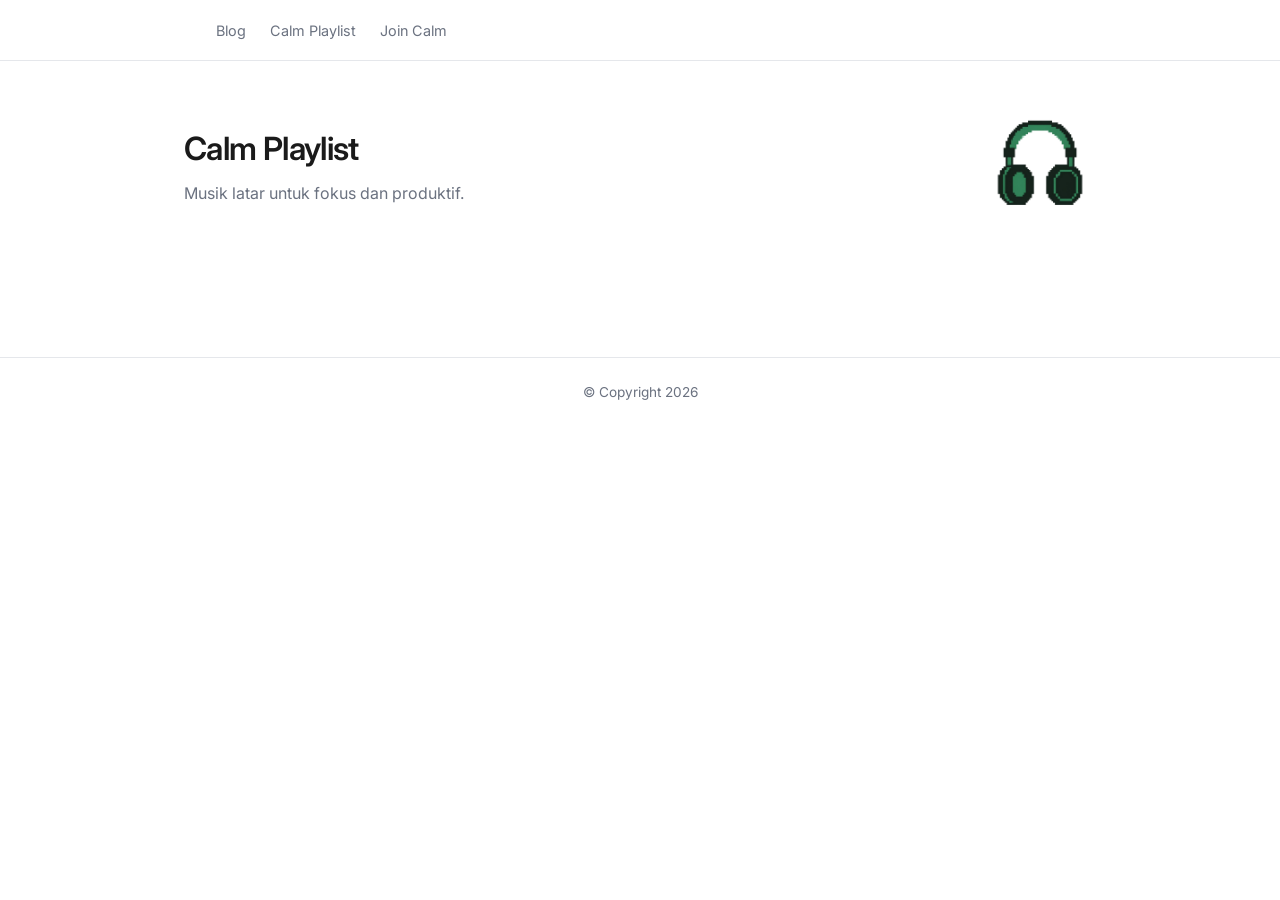
==== starter/index.html @ 2c6a6a76 "Update starter to match Calm Playlist solution" ====
<!DOCTYPE html>
<html lang="id">
  <head>
    <meta http-equiv="Content-Type" content="text/html;charset=UTF-8" />
    <meta name="viewport" content="width=device-width, initial-scale=1.0" />
    <title>Calm Playlist</title>

    <!-- Favicon -->
    <link rel="icon" href="assets/images/favicon/favicon.ico" sizes="any" />
    <link rel="icon" type="image/png" sizes="32x32" href="assets/images/favicon/favicon-32x32.png" />
    <link rel="icon" type="image/png" sizes="16x16" href="assets/images/favicon/favicon-16x16.png" />
    <link rel="apple-touch-icon" href="assets/images/favicon/apple-touch-icon.png" />
    <link rel="manifest" href="assets/images/favicon/site.webmanifest" />

    <!-- Own Styles -->
    <link rel="stylesheet" href="assets/styles/style.css" />

    <!-- Google Font -->
    <link rel="preconnect" href="https://fonts.googleapis.com" />
    <link rel="preconnect" href="https://fonts.gstatic.com" crossorigin />
    <link
      href="https://fonts.googleapis.com/css2?family=Inter:wght@400;500;600&display=swap"
      rel="stylesheet"
    />

    <!-- Own Scripts -->
    <script type="module" src="assets/scripts/script.js"></script>
  </head>
  <body>
    <a class="skip-link" href="#mainContent">Lewati ke konten utama</a>

    <header class="site-header">
      <div class="container header-content">
        <div class="brand">
          <a href="/" aria-label="Calm Playlist, kembali ke beranda">
            <img src="assets/images/calm-logo.png" alt="" />
          </a>
        </div>

        <nav aria-label="Navigasi utama">
          <ul id="navList" class="navlist">
            <li><a href="#blog">Blog</a></li>
            <li><a href="#playlist">Calm Playlist</a></li>
            <li><a href="#join">Join Calm</a></li>
          </ul>
        </nav>

        <button
          id="drawerButton"
          class="drawer-button"
          type="button"
          aria-label="Buka menu navigasi"
          aria-controls="navList"
          aria-expanded="false"
        >
          <span aria-hidden="true">☰</span>
        </button>
      </div>
    </header>

    <main id="mainContent">
      <div class="container">
        <section class="intro">
          <div>
            <h1>Calm Playlist</h1>
            <p>Musik latar untuk fokus dan produktif.</p>
          </div>

          <img
            class="intro__image"
            src="assets/images/headphone.png"
            alt=""
            width="500"
            height="500"
          />
        </section>

        <section class="toolbar" aria-labelledby="filterHeading">
          <h2 id="filterHeading" class="visually-hidden">Filter lagu berdasarkan artist</h2>

          <div id="filterBar" class="filter-bar" role="group" aria-labelledby="filterHeading"></div>
          <p id="resultInfo" class="result-info" role="status"></p>
        </section>

        <section aria-labelledby="listHeading">
          <h2 id="listHeading" class="visually-hidden">Daftar lagu</h2>

          <!-- Kosong dengan sengaja. Isinya dibuat oleh JavaScript. -->
          <div id="musicList" class="music-list"></div>
          <p id="emptyState" class="empty-state" hidden>Tidak ada lagu untuk artist ini.</p>
        </section>
      </div>
    </main>

    <footer class="site-footer">
      <div class="container">
        <p>&copy; Copyright 2026</p>
      </div>
    </footer>
  </body>
</html>
---- starter/assets/styles/style.css ----
:root {
  --color-text: #1a1a1a;
  --color-muted: #6b7280;
  --color-line: #e5e7eb;
  --color-surface: #ffffff;
  --color-accent: #1a1a1a;

  --radius: 8px;
  --space: 16px;
}

* {
  margin: 0;
  padding: 0;
  box-sizing: border-box;
}

body {
  font-family: 'Inter', sans-serif;
  color: var(--color-text);
  background-color: var(--color-surface);
  line-height: 1.5;
}

img {
  display: block;
  max-width: 100%;
}

a {
  color: inherit;
}

:focus-visible {
  outline: 2px solid var(--color-accent);
  outline-offset: 2px;
  border-radius: 4px;
}

.skip-link {
  position: absolute;
  inset-block-start: 8px;
  inset-inline-start: 8px;
  z-index: 100; /* lihat daftar lapisan di atas */

  padding: 8px 16px;
  border-radius: var(--radius);
  color: var(--color-surface);
  background-color: var(--color-accent);
  text-decoration: none;

  transform: translateY(-200%);
}

.skip-link:focus-visible {
  transform: translateY(0);
}

.visually-hidden {
  position: absolute;
  width: 1px;
  height: 1px;
  margin: -1px;
  padding: 0;
  overflow: hidden;
  clip-path: inset(50%);
  white-space: nowrap;
}

.container {
  max-width: 960px;
  margin-inline: auto;
  padding-inline: 24px;
}

/* HEADER */
.site-header {
  border-block-end: 1px solid var(--color-line);
}

.header-content {
  display: flex;
  align-items: center;
  gap: 32px;
  padding-block: 16px;
}

.brand img {
  height: 28px;
  width: auto;
}

.navlist {
  display: flex;
  gap: 24px;
  list-style: none;
}

.navlist a {
  font-size: 0.9rem;
  color: var(--color-muted);
  text-decoration: none;
}

.navlist a:hover {
  color: var(--color-text);
}

.drawer-button {
  display: none;
  margin-inline-start: auto;
  padding: 4px 8px;
  border: 1px solid var(--color-line);
  border-radius: var(--radius);
  font-size: 1.1rem;
  background-color: transparent;
  cursor: pointer;
}

/* INTRO */
.intro {
  display: flex;
  align-items: center;
  justify-content: space-between;
  gap: 24px;

  padding-block: 48px 24px;
}

.intro__image {
  flex-shrink: 0;
  height: clamp(72px, 14vw, 112px);
  width: auto;
}

.intro h1 {
  font-size: 2rem;
  font-weight: 600;
  letter-spacing: -0.02em;
}

.intro p {
  margin-block-start: 8px;
  color: var(--color-muted);
}

/* TOOLBAR & FILTER */
.toolbar {
  display: flex;
  flex-wrap: wrap;
  align-items: center;
  justify-content: space-between;
  gap: var(--space);
  padding-block: 16px 32px;
}

.filter-bar {
  display: flex;
  flex-wrap: wrap;
  gap: 8px;
}

.filter-button {
  min-height: 36px;
  padding: 6px 14px;
  border: 1px solid var(--color-line);
  border-radius: 999px;
  font-family: inherit;
  font-size: 0.85rem;
  color: var(--color-muted);
  background-color: transparent;
  cursor: pointer;
}

/* Tanpa :not(), hover menimpa aturan tombol aktif karena spesifisitasnya lebih tinggi. */
.filter-button:not(.filter-button--active):hover {
  color: var(--color-text);
  border-color: var(--color-text);
  background-color: #f3f4f6;
}

.filter-button--active {
  color: var(--color-surface);
  background-color: var(--color-accent);
  border-color: var(--color-accent);
}

/* Tombol aktif memberi umpan balik hover ke arah berbeda */
.filter-button--active:hover {
  background-color: #404040;
  border-color: #404040;
}

.result-info {
  font-size: 0.85rem;
  color: var(--color-muted);
}

/* MUSIC LIST */
.music-list {
  display: grid;

  /* auto-fill menjaga jumlah kolom tetap sama; auto-fit akan membuat kartu melar. */
  grid-template-columns: repeat(auto-fill, minmax(240px, 1fr));
  gap: 32px 24px;

  /* Tanpa ini, tinggi kartu ikut kartu tertinggi dan berubah tiap filter diganti. */
  align-items: start;
}

/* Stacking context sendiri, agar kontrol <audio> tidak menimpa lapisan di atasnya. */
.music-item {
  position: relative;
  z-index: 1;
  isolation: isolate;
}

.music-item__art {
  width: 100%;
  aspect-ratio: 1;
  object-fit: cover;
  border-radius: var(--radius);
  background-color: var(--color-line);
}

.music-item__body {
  padding-block-start: 12px;
}

/* Judul dibatasi satu baris agar tinggi kartu tidak berubah-ubah */
.music-item__title {
  font-size: 1rem;
  font-weight: 500;
  line-height: 1.4;
  min-block-size: 1.4em;

  overflow: hidden;
  text-overflow: ellipsis;
  white-space: nowrap;
}

.music-item__author {
  margin-block-start: 2px;
  font-size: 0.85rem;
  color: var(--color-muted);
}

.music-item__audio {
  width: 100%;
  height: 36px;
  margin-block-start: 12px;
}

/* Panjang kredit berbeda tiap lagu, dibatasi dua baris agar tinggi kartu seragam. */
.music-item__signature {
  margin-block-start: 8px;
  font-size: 0.7rem;
  line-height: 1.4;
  color: var(--color-muted);

  display: -webkit-box;
  -webkit-box-orient: vertical;
  -webkit-line-clamp: 2;
  line-clamp: 2;
  overflow: hidden;
  min-block-size: 2.8em; /* 2 baris x line-height 1.4 */
}

.empty-state {
  padding-block: 48px;
  text-align: center;
  color: var(--color-muted);
}

/* NOW PLAYING */
.now-playing {
  position: fixed;
  inset-inline: 0;
  inset-block-end: 0;

  z-index: 50; /* lihat daftar lapisan di atas */
  isolation: isolate;

  background-color: var(--color-surface);
  border-block-start: 1px solid var(--color-line);
  box-shadow: 0 -1px 0 var(--color-line);
}

.now-playing__content {
  display: flex;
  align-items: center;
  gap: 12px;
  padding-block: 12px;
}

.now-playing__toggle {
  display: inline-flex;
  align-items: center;
  gap: 8px;

  margin-inline-start: auto;
  min-height: 36px;
  padding: 6px 16px;

  border: 1px solid var(--color-line);
  border-radius: 999px;

  font-family: inherit;
  font-size: 0.85rem;
  color: var(--color-text);
  background-color: transparent;
  cursor: pointer;
}

.now-playing__toggle:hover {
  border-color: var(--color-text);
  background-color: #f3f4f6;
}

.now-playing__art {
  width: 44px;
  height: 44px;
  object-fit: cover;
  border-radius: 6px;
  background-color: var(--color-line);
}

.now-playing__meta {
  display: flex;
  flex-direction: column;
  min-width: 0;
}

.now-playing__label {
  font-size: 0.7rem;
  text-transform: uppercase;
  letter-spacing: 0.06em;
  color: var(--color-muted);
}

.now-playing__title {
  font-size: 0.95rem;
  font-weight: 500;
}

.now-playing__author {
  font-size: 0.8rem;
  color: var(--color-muted);
}

/* Memberi ruang agar konten terakhir tidak tertutup Now Playing bar */
body.has-now-playing {
  padding-block-end: 88px;
}

/* FOOTER */
.site-footer {
  margin-block-start: 64px;
  padding-block: 24px;
  border-block-start: 1px solid var(--color-line);
  font-size: 0.85rem;
  color: var(--color-muted);
  text-align: center;
}

@media screen and (width <= 700px) {
  .drawer-button {
    display: inline-block;
  }

  .navlist {
    position: fixed;
    inset-block: 0 auto;
    inset-inline-start: 0;

    flex-direction: column;
    gap: 0;
    width: 220px;
    min-height: 100vh;
    padding: 24px;

    background-color: var(--color-surface);
    border-inline-end: 1px solid var(--color-line);

    /* lihat daftar lapisan di atas */
    z-index: 60;

    transform: translateX(-100%);
    transition: transform 200ms ease-in-out, visibility 200ms;

    /* Mengeluarkan link dari urutan Tab saat drawer tertutup. */
    visibility: hidden;
  }

  .navlist a {
    display: block;
    padding-block: 12px;
  }

  .navlist.open {
    transform: translateX(0);
    visibility: visible;
  }

  .toolbar {
    flex-direction: column;
    align-items: flex-start;
  }
}

@media (prefers-reduced-motion: reduce) {
  .navlist {
    transition: none;
  }
}
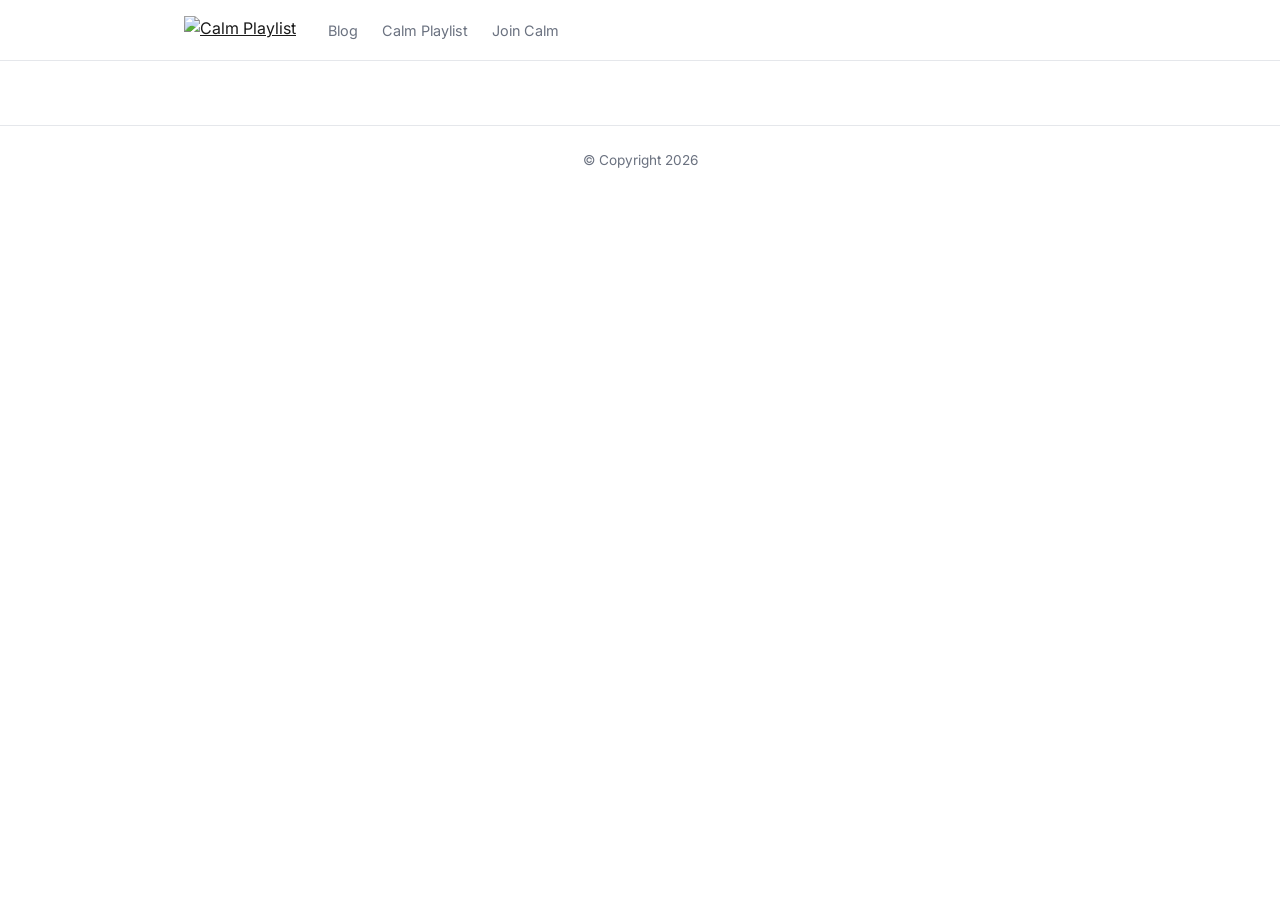
==== commit eaa9d9bd: "Update starter to match Calm Playlist solution" ====
--- a/starter/index.html
+++ b/starter/index.html
@@ -24,16 +24,14 @@
     />
 
     <!-- Own Scripts -->
-    <script type="module" src="assets/scripts/script.js"></script>
+    <script defer src="assets/scripts/script.js"></script>
   </head>
   <body>
-    <a class="skip-link" href="#mainContent">Lewati ke konten utama</a>
-
     <header class="site-header">
       <div class="container header-content">
         <div class="brand">
-          <a href="/" aria-label="Calm Playlist, kembali ke beranda">
-            <img src="assets/images/calm-logo.png" alt="" />
+          <a href="/">
+            <img src="assets/images/calm-logo.png" alt="Calm Playlist" />
           </a>
         </div>
 
@@ -58,37 +56,26 @@
       </div>
     </header>
 
-    <main id="mainContent">
+    <main>
       <div class="container">
-        <section class="intro">
-          <div>
-            <h1>Calm Playlist</h1>
-            <p>Musik latar untuk fokus dan produktif.</p>
-          </div>
+        <!--
+          TODO: Buat section intro yang terdiri dari dua kolom.
+          Kolom teks berisi heading dan paragraf.
+          Kolom gambar berisi assets/images/headphone.png
+        -->
 
-          <img
-            class="intro__image"
-            src="assets/images/headphone.png"
-            alt=""
-            width="500"
-            height="500"
-          />
-        </section>
+        <!--
+          TODO: Buat daftar filter dengan id "filterBar" berisi tombol
+          Semua, Amir Firouzfard, Patrick A, dan FASSound.
+          Tandai tombol Semua sebagai tombol yang aktif.
+        -->
 
-        <section class="toolbar" aria-labelledby="filterHeading">
-          <h2 id="filterHeading" class="visually-hidden">Filter lagu berdasarkan artist</h2>
+        <!--
+          TODO: Buat daftar musik berisi enam kartu.
+          Setiap kartu terdiri dari gambar, judul lagu, dan nama author.
 
-          <div id="filterBar" class="filter-bar" role="group" aria-labelledby="filterHeading"></div>
-          <p id="resultInfo" class="result-info" role="status"></p>
-        </section>
-
-        <section aria-labelledby="listHeading">
-          <h2 id="listHeading" class="visually-hidden">Daftar lagu</h2>
-
-          <!-- Kosong dengan sengaja. Isinya dibuat oleh JavaScript. -->
-          <div id="musicList" class="music-list"></div>
-          <p id="emptyState" class="empty-state" hidden>Tidak ada lagu untuk artist ini.</p>
-        </section>
+          Gunakan assets/images/cover.png sebagai gambar untuk semua kartu.
+        -->
       </div>
     </main>
 
--- a/starter/assets/styles/style.css
+++ b/starter/assets/styles/style.css
@@ -6,7 +6,6 @@
   --color-accent: #1a1a1a;
 
   --radius: 8px;
-  --space: 16px;
 }
 
 * {
@@ -35,36 +34,6 @@
   outline: 2px solid var(--color-accent);
   outline-offset: 2px;
   border-radius: 4px;
-}
-
-.skip-link {
-  position: absolute;
-  inset-block-start: 8px;
-  inset-inline-start: 8px;
-  z-index: 100; /* lihat daftar lapisan di atas */
-
-  padding: 8px 16px;
-  border-radius: var(--radius);
-  color: var(--color-surface);
-  background-color: var(--color-accent);
-  text-decoration: none;
-
-  transform: translateY(-200%);
-}
-
-.skip-link:focus-visible {
-  transform: translateY(0);
-}
-
-.visually-hidden {
-  position: absolute;
-  width: 1px;
-  height: 1px;
-  margin: -1px;
-  padding: 0;
-  overflow: hidden;
-  clip-path: inset(50%);
-  white-space: nowrap;
 }
 
 .container {
@@ -117,241 +86,11 @@
   cursor: pointer;
 }
 
-/* INTRO */
-.intro {
-  display: flex;
-  align-items: center;
-  justify-content: space-between;
-  gap: 24px;
+/* TODO: Tata section intro menjadi dua kolom dengan flexbox. */
 
-  padding-block: 48px 24px;
-}
+/* TODO: Tata daftar filter agar berbaris ke samping dengan flexbox. */
 
-.intro__image {
-  flex-shrink: 0;
-  height: clamp(72px, 14vw, 112px);
-  width: auto;
-}
-
-.intro h1 {
-  font-size: 2rem;
-  font-weight: 600;
-  letter-spacing: -0.02em;
-}
-
-.intro p {
-  margin-block-start: 8px;
-  color: var(--color-muted);
-}
-
-/* TOOLBAR & FILTER */
-.toolbar {
-  display: flex;
-  flex-wrap: wrap;
-  align-items: center;
-  justify-content: space-between;
-  gap: var(--space);
-  padding-block: 16px 32px;
-}
-
-.filter-bar {
-  display: flex;
-  flex-wrap: wrap;
-  gap: 8px;
-}
-
-.filter-button {
-  min-height: 36px;
-  padding: 6px 14px;
-  border: 1px solid var(--color-line);
-  border-radius: 999px;
-  font-family: inherit;
-  font-size: 0.85rem;
-  color: var(--color-muted);
-  background-color: transparent;
-  cursor: pointer;
-}
-
-/* Tanpa :not(), hover menimpa aturan tombol aktif karena spesifisitasnya lebih tinggi. */
-.filter-button:not(.filter-button--active):hover {
-  color: var(--color-text);
-  border-color: var(--color-text);
-  background-color: #f3f4f6;
-}
-
-.filter-button--active {
-  color: var(--color-surface);
-  background-color: var(--color-accent);
-  border-color: var(--color-accent);
-}
-
-/* Tombol aktif memberi umpan balik hover ke arah berbeda */
-.filter-button--active:hover {
-  background-color: #404040;
-  border-color: #404040;
-}
-
-.result-info {
-  font-size: 0.85rem;
-  color: var(--color-muted);
-}
-
-/* MUSIC LIST */
-.music-list {
-  display: grid;
-
-  /* auto-fill menjaga jumlah kolom tetap sama; auto-fit akan membuat kartu melar. */
-  grid-template-columns: repeat(auto-fill, minmax(240px, 1fr));
-  gap: 32px 24px;
-
-  /* Tanpa ini, tinggi kartu ikut kartu tertinggi dan berubah tiap filter diganti. */
-  align-items: start;
-}
-
-/* Stacking context sendiri, agar kontrol <audio> tidak menimpa lapisan di atasnya. */
-.music-item {
-  position: relative;
-  z-index: 1;
-  isolation: isolate;
-}
-
-.music-item__art {
-  width: 100%;
-  aspect-ratio: 1;
-  object-fit: cover;
-  border-radius: var(--radius);
-  background-color: var(--color-line);
-}
-
-.music-item__body {
-  padding-block-start: 12px;
-}
-
-/* Judul dibatasi satu baris agar tinggi kartu tidak berubah-ubah */
-.music-item__title {
-  font-size: 1rem;
-  font-weight: 500;
-  line-height: 1.4;
-  min-block-size: 1.4em;
-
-  overflow: hidden;
-  text-overflow: ellipsis;
-  white-space: nowrap;
-}
-
-.music-item__author {
-  margin-block-start: 2px;
-  font-size: 0.85rem;
-  color: var(--color-muted);
-}
-
-.music-item__audio {
-  width: 100%;
-  height: 36px;
-  margin-block-start: 12px;
-}
-
-/* Panjang kredit berbeda tiap lagu, dibatasi dua baris agar tinggi kartu seragam. */
-.music-item__signature {
-  margin-block-start: 8px;
-  font-size: 0.7rem;
-  line-height: 1.4;
-  color: var(--color-muted);
-
-  display: -webkit-box;
-  -webkit-box-orient: vertical;
-  -webkit-line-clamp: 2;
-  line-clamp: 2;
-  overflow: hidden;
-  min-block-size: 2.8em; /* 2 baris x line-height 1.4 */
-}
-
-.empty-state {
-  padding-block: 48px;
-  text-align: center;
-  color: var(--color-muted);
-}
-
-/* NOW PLAYING */
-.now-playing {
-  position: fixed;
-  inset-inline: 0;
-  inset-block-end: 0;
-
-  z-index: 50; /* lihat daftar lapisan di atas */
-  isolation: isolate;
-
-  background-color: var(--color-surface);
-  border-block-start: 1px solid var(--color-line);
-  box-shadow: 0 -1px 0 var(--color-line);
-}
-
-.now-playing__content {
-  display: flex;
-  align-items: center;
-  gap: 12px;
-  padding-block: 12px;
-}
-
-.now-playing__toggle {
-  display: inline-flex;
-  align-items: center;
-  gap: 8px;
-
-  margin-inline-start: auto;
-  min-height: 36px;
-  padding: 6px 16px;
-
-  border: 1px solid var(--color-line);
-  border-radius: 999px;
-
-  font-family: inherit;
-  font-size: 0.85rem;
-  color: var(--color-text);
-  background-color: transparent;
-  cursor: pointer;
-}
-
-.now-playing__toggle:hover {
-  border-color: var(--color-text);
-  background-color: #f3f4f6;
-}
-
-.now-playing__art {
-  width: 44px;
-  height: 44px;
-  object-fit: cover;
-  border-radius: 6px;
-  background-color: var(--color-line);
-}
-
-.now-playing__meta {
-  display: flex;
-  flex-direction: column;
-  min-width: 0;
-}
-
-.now-playing__label {
-  font-size: 0.7rem;
-  text-transform: uppercase;
-  letter-spacing: 0.06em;
-  color: var(--color-muted);
-}
-
-.now-playing__title {
-  font-size: 0.95rem;
-  font-weight: 500;
-}
-
-.now-playing__author {
-  font-size: 0.8rem;
-  color: var(--color-muted);
-}
-
-/* Memberi ruang agar konten terakhir tidak tertutup Now Playing bar */
-body.has-now-playing {
-  padding-block-end: 88px;
-}
+/* TODO: Tata daftar musik menjadi beberapa kolom dengan grid. */
 
 /* FOOTER */
 .site-footer {
@@ -382,7 +121,7 @@
     background-color: var(--color-surface);
     border-inline-end: 1px solid var(--color-line);
 
-    /* lihat daftar lapisan di atas */
+    /* Drawer harus berada di atas konten halaman */
     z-index: 60;
 
     transform: translateX(-100%);
@@ -401,11 +140,6 @@
     transform: translateX(0);
     visibility: visible;
   }
-
-  .toolbar {
-    flex-direction: column;
-    align-items: flex-start;
-  }
 }
 
 @media (prefers-reduced-motion: reduce) {
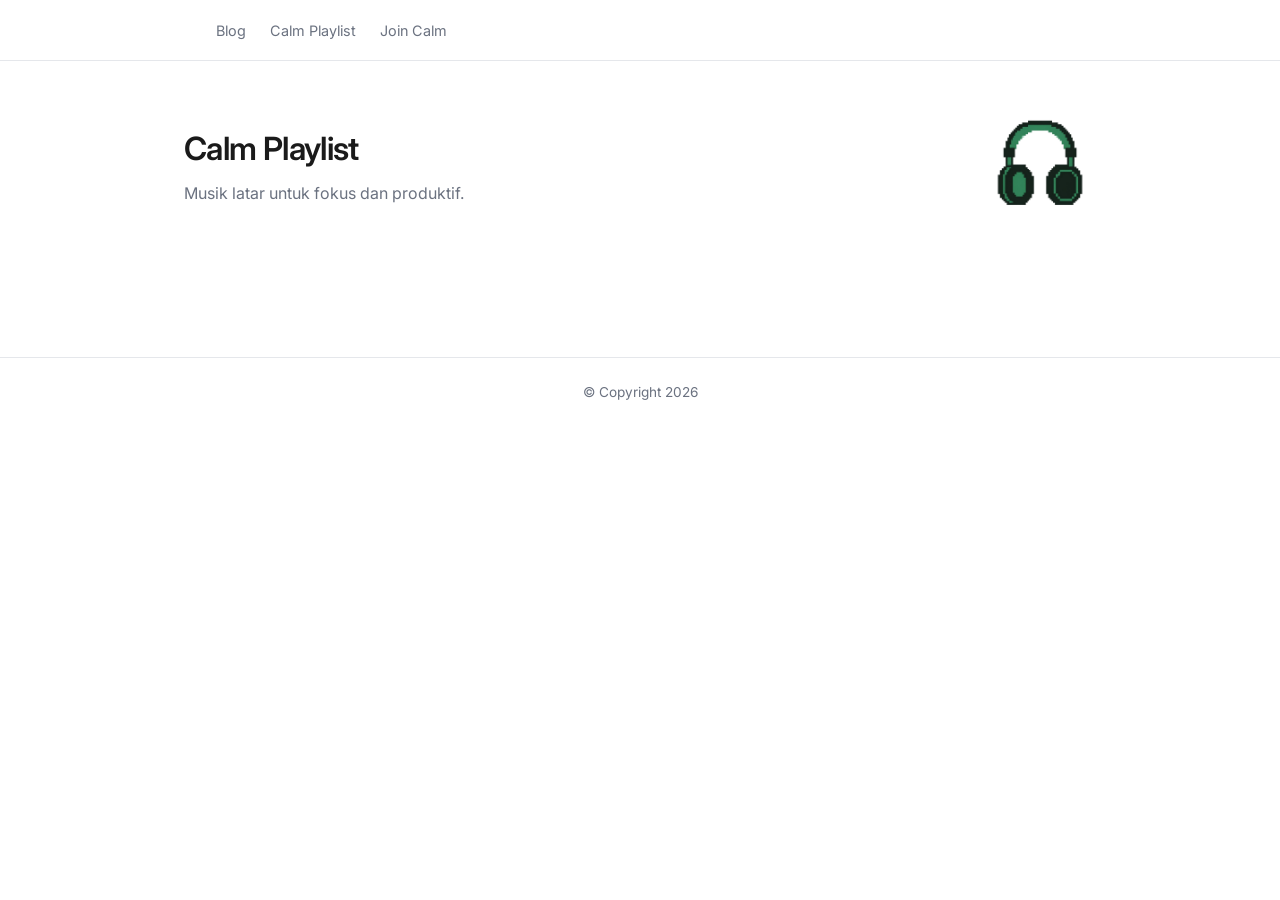
==== commit 4f89d5ca: "Merge pull request #5 from dicodingacademy/feat/calm-playlist-interaction-demo Refresh demo project " ====
--- a/starter/index.html
+++ b/starter/index.html
@@ -24,14 +24,16 @@
     />
 
     <!-- Own Scripts -->
-    <script defer src="assets/scripts/script.js"></script>
+    <script type="module" src="assets/scripts/script.js"></script>
   </head>
   <body>
+    <a class="skip-link" href="#mainContent">Lewati ke konten utama</a>
+
     <header class="site-header">
       <div class="container header-content">
         <div class="brand">
-          <a href="/">
-            <img src="assets/images/calm-logo.png" alt="Calm Playlist" />
+          <a href="/" aria-label="Calm Playlist, kembali ke beranda">
+            <img src="assets/images/calm-logo.png" alt="" />
           </a>
         </div>
 
@@ -56,26 +58,37 @@
       </div>
     </header>
 
-    <main>
+    <main id="mainContent">
       <div class="container">
-        <!--
-          TODO: Buat section intro yang terdiri dari dua kolom.
-          Kolom teks berisi heading dan paragraf.
-          Kolom gambar berisi assets/images/headphone.png
-        -->
+        <section class="intro">
+          <div>
+            <h1>Calm Playlist</h1>
+            <p>Musik latar untuk fokus dan produktif.</p>
+          </div>
 
-        <!--
-          TODO: Buat daftar filter dengan id "filterBar" berisi tombol
-          Semua, Amir Firouzfard, Patrick A, dan FASSound.
-          Tandai tombol Semua sebagai tombol yang aktif.
-        -->
+          <img
+            class="intro__image"
+            src="assets/images/headphone.png"
+            alt=""
+            width="500"
+            height="500"
+          />
+        </section>
 
-        <!--
-          TODO: Buat daftar musik berisi enam kartu.
-          Setiap kartu terdiri dari gambar, judul lagu, dan nama author.
+        <section class="toolbar" aria-labelledby="filterHeading">
+          <h2 id="filterHeading" class="visually-hidden">Filter lagu berdasarkan artist</h2>
 
-          Gunakan assets/images/cover.png sebagai gambar untuk semua kartu.
-        -->
+          <div id="filterBar" class="filter-bar" role="group" aria-labelledby="filterHeading"></div>
+          <p id="resultInfo" class="result-info" role="status"></p>
+        </section>
+
+        <section aria-labelledby="listHeading">
+          <h2 id="listHeading" class="visually-hidden">Daftar lagu</h2>
+
+          <!-- Kosong dengan sengaja. Isinya dibuat oleh JavaScript. -->
+          <div id="musicList" class="music-list"></div>
+          <p id="emptyState" class="empty-state" hidden>Tidak ada lagu untuk artist ini.</p>
+        </section>
       </div>
     </main>
 
--- a/starter/assets/styles/style.css
+++ b/starter/assets/styles/style.css
@@ -6,6 +6,7 @@
   --color-accent: #1a1a1a;
 
   --radius: 8px;
+  --space: 16px;
 }
 
 * {
@@ -34,6 +35,36 @@
   outline: 2px solid var(--color-accent);
   outline-offset: 2px;
   border-radius: 4px;
+}
+
+.skip-link {
+  position: absolute;
+  inset-block-start: 8px;
+  inset-inline-start: 8px;
+  z-index: 100; /* lihat daftar lapisan di atas */
+
+  padding: 8px 16px;
+  border-radius: var(--radius);
+  color: var(--color-surface);
+  background-color: var(--color-accent);
+  text-decoration: none;
+
+  transform: translateY(-200%);
+}
+
+.skip-link:focus-visible {
+  transform: translateY(0);
+}
+
+.visually-hidden {
+  position: absolute;
+  width: 1px;
+  height: 1px;
+  margin: -1px;
+  padding: 0;
+  overflow: hidden;
+  clip-path: inset(50%);
+  white-space: nowrap;
 }
 
 .container {
@@ -86,11 +117,241 @@
   cursor: pointer;
 }
 
-/* TODO: Tata section intro menjadi dua kolom dengan flexbox. */
-
-/* TODO: Tata daftar filter agar berbaris ke samping dengan flexbox. */
-
-/* TODO: Tata daftar musik menjadi beberapa kolom dengan grid. */
+/* INTRO */
+.intro {
+  display: flex;
+  align-items: center;
+  justify-content: space-between;
+  gap: 24px;
+
+  padding-block: 48px 24px;
+}
+
+.intro__image {
+  flex-shrink: 0;
+  height: clamp(72px, 14vw, 112px);
+  width: auto;
+}
+
+.intro h1 {
+  font-size: 2rem;
+  font-weight: 600;
+  letter-spacing: -0.02em;
+}
+
+.intro p {
+  margin-block-start: 8px;
+  color: var(--color-muted);
+}
+
+/* TOOLBAR & FILTER */
+.toolbar {
+  display: flex;
+  flex-wrap: wrap;
+  align-items: center;
+  justify-content: space-between;
+  gap: var(--space);
+  padding-block: 16px 32px;
+}
+
+.filter-bar {
+  display: flex;
+  flex-wrap: wrap;
+  gap: 8px;
+}
+
+.filter-button {
+  min-height: 36px;
+  padding: 6px 14px;
+  border: 1px solid var(--color-line);
+  border-radius: 999px;
+  font-family: inherit;
+  font-size: 0.85rem;
+  color: var(--color-muted);
+  background-color: transparent;
+  cursor: pointer;
+}
+
+/* Tanpa :not(), hover menimpa aturan tombol aktif karena spesifisitasnya lebih tinggi. */
+.filter-button:not(.filter-button--active):hover {
+  color: var(--color-text);
+  border-color: var(--color-text);
+  background-color: #f3f4f6;
+}
+
+.filter-button--active {
+  color: var(--color-surface);
+  background-color: var(--color-accent);
+  border-color: var(--color-accent);
+}
+
+/* Tombol aktif memberi umpan balik hover ke arah berbeda */
+.filter-button--active:hover {
+  background-color: #404040;
+  border-color: #404040;
+}
+
+.result-info {
+  font-size: 0.85rem;
+  color: var(--color-muted);
+}
+
+/* MUSIC LIST */
+.music-list {
+  display: grid;
+
+  /* auto-fill menjaga jumlah kolom tetap sama; auto-fit akan membuat kartu melar. */
+  grid-template-columns: repeat(auto-fill, minmax(240px, 1fr));
+  gap: 32px 24px;
+
+  /* Tanpa ini, tinggi kartu ikut kartu tertinggi dan berubah tiap filter diganti. */
+  align-items: start;
+}
+
+/* Stacking context sendiri, agar kontrol <audio> tidak menimpa lapisan di atasnya. */
+.music-item {
+  position: relative;
+  z-index: 1;
+  isolation: isolate;
+}
+
+.music-item__art {
+  width: 100%;
+  aspect-ratio: 1;
+  object-fit: cover;
+  border-radius: var(--radius);
+  background-color: var(--color-line);
+}
+
+.music-item__body {
+  padding-block-start: 12px;
+}
+
+/* Judul dibatasi satu baris agar tinggi kartu tidak berubah-ubah */
+.music-item__title {
+  font-size: 1rem;
+  font-weight: 500;
+  line-height: 1.4;
+  min-block-size: 1.4em;
+
+  overflow: hidden;
+  text-overflow: ellipsis;
+  white-space: nowrap;
+}
+
+.music-item__author {
+  margin-block-start: 2px;
+  font-size: 0.85rem;
+  color: var(--color-muted);
+}
+
+.music-item__audio {
+  width: 100%;
+  height: 36px;
+  margin-block-start: 12px;
+}
+
+/* Panjang kredit berbeda tiap lagu, dibatasi dua baris agar tinggi kartu seragam. */
+.music-item__signature {
+  margin-block-start: 8px;
+  font-size: 0.7rem;
+  line-height: 1.4;
+  color: var(--color-muted);
+
+  display: -webkit-box;
+  -webkit-box-orient: vertical;
+  -webkit-line-clamp: 2;
+  line-clamp: 2;
+  overflow: hidden;
+  min-block-size: 2.8em; /* 2 baris x line-height 1.4 */
+}
+
+.empty-state {
+  padding-block: 48px;
+  text-align: center;
+  color: var(--color-muted);
+}
+
+/* NOW PLAYING */
+.now-playing {
+  position: fixed;
+  inset-inline: 0;
+  inset-block-end: 0;
+
+  z-index: 50; /* lihat daftar lapisan di atas */
+  isolation: isolate;
+
+  background-color: var(--color-surface);
+  border-block-start: 1px solid var(--color-line);
+  box-shadow: 0 -1px 0 var(--color-line);
+}
+
+.now-playing__content {
+  display: flex;
+  align-items: center;
+  gap: 12px;
+  padding-block: 12px;
+}
+
+.now-playing__toggle {
+  display: inline-flex;
+  align-items: center;
+  gap: 8px;
+
+  margin-inline-start: auto;
+  min-height: 36px;
+  padding: 6px 16px;
+
+  border: 1px solid var(--color-line);
+  border-radius: 999px;
+
+  font-family: inherit;
+  font-size: 0.85rem;
+  color: var(--color-text);
+  background-color: transparent;
+  cursor: pointer;
+}
+
+.now-playing__toggle:hover {
+  border-color: var(--color-text);
+  background-color: #f3f4f6;
+}
+
+.now-playing__art {
+  width: 44px;
+  height: 44px;
+  object-fit: cover;
+  border-radius: 6px;
+  background-color: var(--color-line);
+}
+
+.now-playing__meta {
+  display: flex;
+  flex-direction: column;
+  min-width: 0;
+}
+
+.now-playing__label {
+  font-size: 0.7rem;
+  text-transform: uppercase;
+  letter-spacing: 0.06em;
+  color: var(--color-muted);
+}
+
+.now-playing__title {
+  font-size: 0.95rem;
+  font-weight: 500;
+}
+
+.now-playing__author {
+  font-size: 0.8rem;
+  color: var(--color-muted);
+}
+
+/* Memberi ruang agar konten terakhir tidak tertutup Now Playing bar */
+body.has-now-playing {
+  padding-block-end: 88px;
+}
 
 /* FOOTER */
 .site-footer {
@@ -121,7 +382,7 @@
     background-color: var(--color-surface);
     border-inline-end: 1px solid var(--color-line);
 
-    /* Drawer harus berada di atas konten halaman */
+    /* lihat daftar lapisan di atas */
     z-index: 60;
 
     transform: translateX(-100%);
@@ -140,6 +401,11 @@
     transform: translateX(0);
     visibility: visible;
   }
+
+  .toolbar {
+    flex-direction: column;
+    align-items: flex-start;
+  }
 }
 
 @media (prefers-reduced-motion: reduce) {
